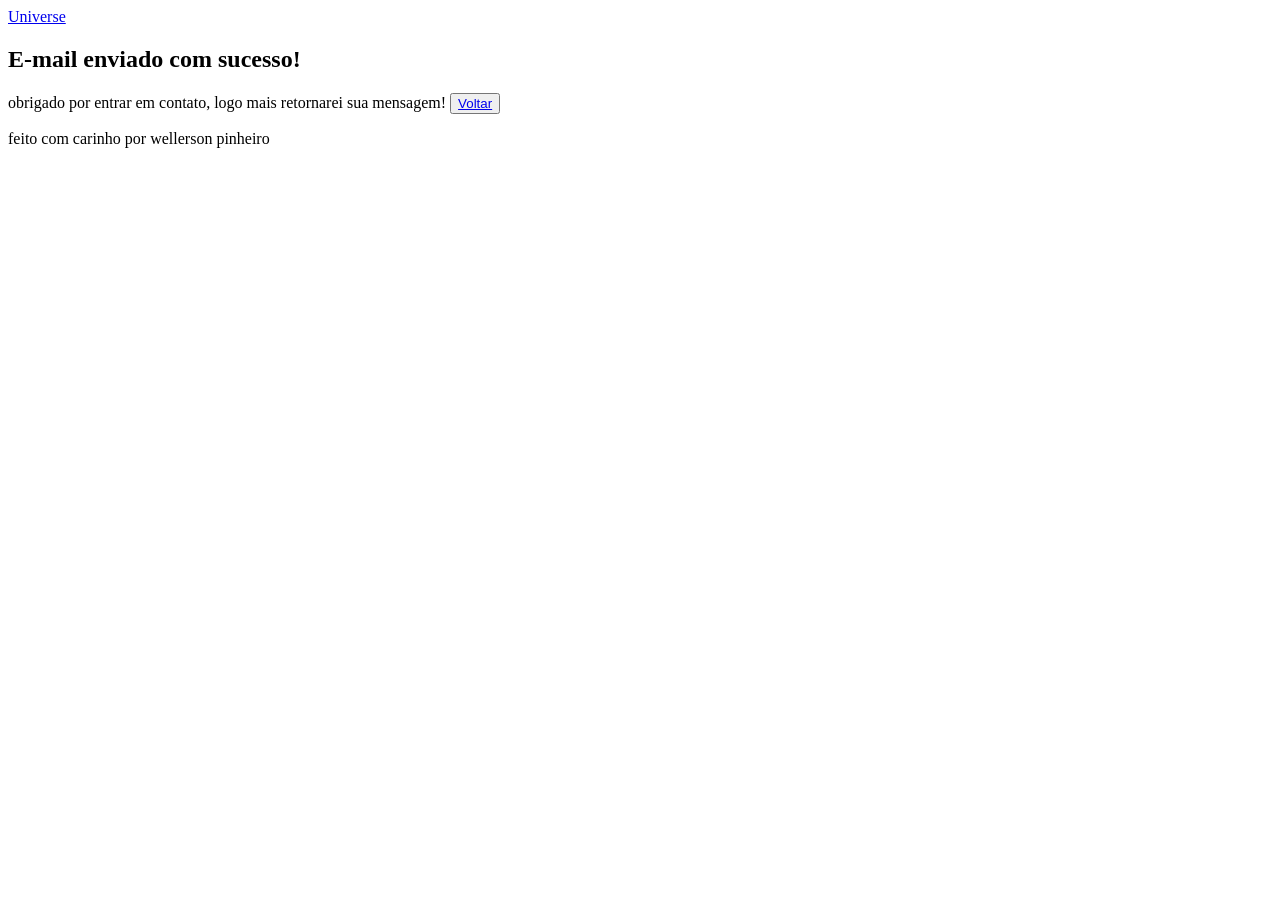
==== susses.html @ 1bc907a9 ":sparkles: criando um portifólio" ====
<html lang="pt-br">
<head>
    <meta name="description" content="projeto Portifólio">
    <meta name="author" content="Wellerson pinheiro dos santos">
    <meta name="keywords" content="HTML, CSS, Javascript">
    <link rel="shortcut icon" href="/assets/img/favicon.svg" type="image/x-icon">
    <title>
       formulario de texto
    </title>
</head>
<body>
    <header>
        <div id="cabecalho">
           <a href="index.html"> Universe</a> 
        </div>
    </header>

    <section>
        <div id="mensagemFormulario">
            <h1>E-mail enviado com sucesso!</h1>
            <p> obrigado por entrar em contato, logo mais retornarei sua mensagem!
                <button id="buttonVoltar"><a href="index.html">Voltar</a></button> 
        </div>
    </section>

    <footer>
        feito com carinho por wellerson pinheiro
    </footer>
</body>
</html>
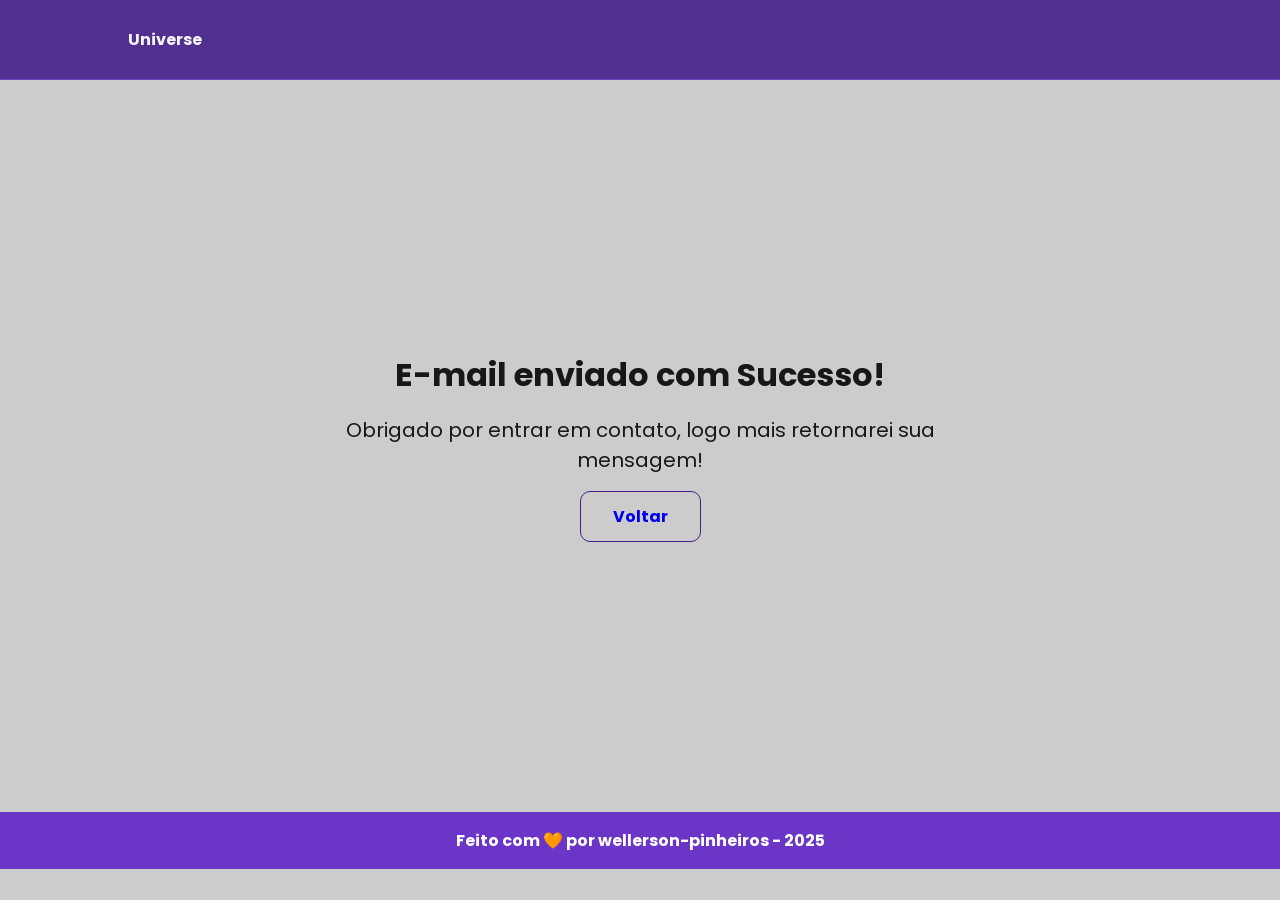
==== commit c77892d8: ":sparkles: feat/javascript" ====
--- a/susses.html
+++ b/susses.html
@@ -1,30 +1,71 @@
+<!DOCTYPE html>
 <html lang="pt-br">
+
 <head>
-    <meta name="description" content="projeto Portifólio">
-    <meta name="author" content="Wellerson pinheiro dos santos">
-    <meta name="keywords" content="HTML, CSS, Javascript">
-    <link rel="shortcut icon" href="/assets/img/favicon.svg" type="image/x-icon">
-    <title>
-       formulario de texto
-    </title>
+
+    <!-- Fontes do Google -->
+    <link rel="preconnect" href="https://fonts.googleapis.com">
+    <link rel="preconnect" href="https://fonts.gstatic.com" crossorigin>
+
+    <!-- Fonte do Google - Poppins -->
+    <link href="https://fonts.googleapis.com/css2?family=Poppins&display=swap" rel="stylesheet">
+
+    <meta charset="UTF-8">
+    <meta name="viewport" content="width=device-width, initial-scale=1.0">
+    <meta name="description" content="Projeto Portfólio">
+    <meta name="author" content="Wellerson Pinheiro">
+    <meta name="keywords" content="HTML, CSS, JavaScript">
+    <link rel="icon" href="./assets/img/favicon.svg" />
+
+    <!-- Link para a Folha de Estilo da Página - CSS -->
+    <link rel="stylesheet" href="./assets/css/style.css">
+
+    <title>Portfólio wellerson</title>
 </head>
+
 <body>
-    <header>
-        <div id="cabecalho">
-           <a href="index.html"> Universe</a> 
+    <!-- Cabeçalho da Página (header) -->
+    <header class="flex menu_container">
+
+        <!-- Div Conteudo do Cabeçalho -->
+        <div id="header_content" class="menu_content">
+
+             <!-- Conteúdo do Cabeçalho -->
+             <div id="menu_content_sucess">
+
+                <!-- Hyperlink -->
+                <a href="index.html">Universe</a>
+
+            </div>
+
         </div>
     </header>
 
-    <section>
-        <div id="mensagemFormulario">
-            <h1>E-mail enviado com sucesso!</h1>
-            <p> obrigado por entrar em contato, logo mais retornarei sua mensagem!
-                <button id="buttonVoltar"><a href="index.html">Voltar</a></button> 
-        </div>
-    </section>
+    <!-- Seção Principal da Página (main) -->
+    <main>
 
+        <!-- Seção Home -->
+        <section id="home" class="flex home_container_sucess">
+
+            <!-- Texto da Seção Home -->
+            <article id="home_sucess" class="flex">
+
+                <h1>E-mail enviado com Sucesso!</h1>
+                <h4>Obrigado por entrar em contato, logo mais retornarei sua mensagem!</h4>
+
+                <a class="botao" href="index.html">Voltar</a>
+
+            </article>
+
+        </section>
+
+    </main>
+
+    <!-- Rodapé da Página (footer) -->
     <footer>
-        feito com carinho por wellerson pinheiro
+        Feito com 🧡 por wellerson-pinheiros - 2025
     </footer>
+
 </body>
+
 </html>
--- a/assets/css/style.css
+++ b/assets/css/style.css
@@ -0,0 +1,522 @@
+*{
+    padding: 0;
+    margin: 0;
+    box-sizing: border-box;
+    text-decoration: none;
+    outline: none;
+    font-weight: 400;
+    font-family: 'poppins', sans-serif;
+
+}
+
+/*variaveis para mudar cor */
+:root{
+    --purple-200: #9a7bd1;
+    --purple-500: #6b36c8;
+    --purple-800: #441f88;
+ 
+    --gray-200: #cccccc;
+    --gray-400: #505861;
+ 
+    --black-800: #171717;
+ 
+    --white: #F9F9F9;
+}
+html {
+    width: 100%;
+    height: 100vh;
+    scroll-behavior: smooth;
+}
+body{
+    background-color: var(--gray-200);
+    color: var(--black-800);
+    -webkit-font-smoothing: antialiased;
+    -moz-osx-font-smmothing:grayscale;
+
+}
+button,
+a{
+    cursor: pointer;
+}
+.botao{
+    text-align: center;
+    padding: 12px 32px;
+    background: none;
+    border: 1px solid var(--purple-800);
+    border-radius: 10px;
+    font-weight: 700;
+
+}
+.botao:hover{
+    background-color: var(--purple-800);
+    color: var(--white)
+
+}
+.flex{
+    justify-content: center;
+    display: flex;
+    align-items: center;
+}
+.menu_container{
+    height: 80px;
+    position: sticky;
+    top: 0;
+    width: 100%;
+    background-color: var(--purple-800);
+    border-bottom: 1px solid var(--purple-500);
+    filter: opacity(0.9);
+}
+
+.menu_container a{
+    color: var(--white);
+    font-weight: 700;   
+}
+
+.menu_container a:houver{
+    color: var(--purple-200);
+}
+
+.menu_content{
+    max-width: 1120px;
+    padding: 0px 24px ;
+    justify-content: space-between;
+    display: flex;
+    width: 100%;
+}
+
+.menu_list{
+    list-style: none;
+    text-align: center;
+}
+.menu_list li{
+    margin-left: 1rem ;
+}
+
+
+
+/* Estilização da secao home*/
+
+
+.home_container{
+    max-width: 1120px;
+    margin: 16px auto;
+    padding: 0 1rem;
+    height: calc(100vh - 100px);
+}
+
+.home_container p,
+h1,
+h4{
+    text-align: center;
+    font-size: 1rem;
+}
+.home_container h1{
+    font-size: 2.25rem;
+    line-height: 3rem;
+    font-weight: 700;
+}
+
+.home_container p {
+    margin: 1rem 0;
+}
+.home_container .botao{
+    width: 40%;
+}
+
+.home_content{
+    width: 50vw;
+    flex-direction: column;
+}
+
+
+ 
+.home_content img{
+    display: flex;
+    width: 75%;
+ 
+}
+
+
+#about{
+    display: flex; /* Faz a imagem e o texto ficarem lado a lado */
+    align-items: center; /* Alinha verticalmente */
+    justify-content: center; /* Centraliza os itens */
+    gap: 2rem; /* Espaço entre a imagem e o texto */
+    padding: 5rem; /* Ajuste de espaçamento */
+}
+
+
+.about_contenteiner{
+    display: inline-flex;
+    padding: 11.875rem 0.99956rem 11.8125rem 1.59375rem;
+    justify-content: flex-end;
+    align-items: center;
+    gap: 0.70606rem;
+}
+
+
+.about_content{
+    width: 50vw;
+    flex-direction: column;
+}
+
+#about img{
+    display: flex;
+    width: 35%;
+    border-radius: 22.5rem;
+    border: 5px solid #6B36C8;
+}
+
+#about-texto{
+    display: inline-flex;
+    padding: 11.875rem 0.99956rem 11.8125rem 1.59375rem;
+    justify-content: flex-end;
+    align-items: center;
+    gap: 0.70606rem;
+}
+
+
+#about_texto h1 {
+    font-weight: 700;
+    font-size: 32px;
+    line-height: 48px;
+}
+#about_texto p{
+    font-weight: 400;
+    font-size: 16px;
+    line-height: 19,2px;
+}
+
+#about_github{
+    display: inline-flex;
+    padding: 0.1875rem 5.20063rem 0.1875rem 5.25781rem;
+    justify-content: center;
+    align-items: center;
+    gap: 5.25756rem;
+}
+
+
+.contato_container{
+    display: grid;
+    grid-template-columns: 1fr 1fr;
+    justify-content: center;
+    align-items: center;
+    gap: 1.25em;
+    max-width: 1120px;
+    margin: 4rem auto 2rem;
+    padding: 0 2rem;
+}
+
+.contato_container h4{
+    margin: 1rem 0;
+    font-size: 2rem;
+    font-weight: 700;
+}
+
+.contato_content{
+    flex-direction: column;
+    margin: 4rem 0 0 0;
+    font-size: 1.25rem;
+
+}
+
+.contato_container p{
+display: block;
+text-align: justify;
+}
+
+
+
+/* estilização das redes sossiais*/
+
+.social_container{
+    display: flex;
+    justify-content: space-between;
+    margin: 2rem 0 0 0;
+}
+
+.social_icon{
+    width: 4.75rem;
+    height: 4.75rem;
+}
+
+.social_icon:houver{
+    filter: brightness(0)
+            saturate(100%)
+            invert(20%)
+            sepia(24%)
+            saturate(4557%)
+            hue-rotate(242deg)
+            brightness(89%)
+            contrast(108%)
+    
+    ;
+}
+
+/* Estilização da Seção Form*/
+
+form{
+    display: flex;
+    flex-direction: column;
+    margin: 7rem 0 0 0;
+    padding: 1.25rem;
+    border: none;
+}
+
+fomr label {
+    font-size: 1.25rem;
+    text-align: left;
+}
+
+form input,
+textarea{
+    width: 100%;
+    margin: 0.5rem 0 1rem;
+    border-radius: 1.25rem;
+    background: #FFF;
+    
+}
+
+textarea{
+    resize:none;
+}
+
+form span{
+    margin-bottom: 0.5rem;
+    margin-left: 0.75rem;
+    font-size: 0.75rem;
+    line-height: 1.25rem;
+    color: red;
+}
+footer{
+    color: white;
+    font-weight: bold;    
+    text-align: center;
+    width: 100%;
+    background-color: var(--purple-500);
+    padding: 1rem;
+}
+
+
+
+
+#menu_content_sucess {
+    width: 100%;
+    max-width: 1120px;
+    padding: 0 1.5rem;
+}
+
+.home_container_sucess {
+    height: calc(100vh - 12.5rem);
+    max-width: 1120px;
+    margin: 1rem auto;
+    padding: 0 1rem;
+}
+
+#home_sucess {
+    width: 50vw;
+    flex-direction: column;
+}
+
+#home_sucess h1 {
+    font-size: 2rem;
+    font-weight: 700;
+}
+
+#home_sucess h4 {
+    font-size: 1.25rem;
+    padding: 1rem;
+}
+
+
+/*Modo responsivo*/
+
+/*smart phone - telas até 480px  */
+
+@media screen and (max-width: 480px){
+    body{
+        display: flex;
+        flex-direction: column;
+        min-height: 100vh;
+    }
+
+    main{
+        display: flex;
+        flex: 1; /* ocupa 100% da tela do celular a tag Main*/
+        flex-direction: column;
+    }
+
+    footer{
+        margin-top: auto;
+    }
+
+
+
+    /* Ajustes no menu*/
+
+    .menu_container{
+        height: auto;
+        padding: 1rem 0;
+    }
+
+    .menu_content{
+        justify-content: center;
+        max-width: 100%;
+       
+    }
+
+     #titulo a {
+        font-size: 1.75rem;
+     }
+     .menu_list{
+        display: none;
+     }
+
+
+     /* Ajustes na Seção Home*/ 
+
+     .home_container{
+        flex-direction: column-reverse;
+        width: 100%;
+        height: auto;
+        margin-top: 2rem;
+
+     }
+
+     .home_content{
+        width: 100%;
+     }
+
+
+     .home_content h1{
+        font-size: 1.75rem;
+        line-height: 2.25rem;
+     }
+
+     .home_content botao{
+        width: 80%;
+     }
+
+     .home_content img{
+        width: 80%;
+     }
+     #home_texto{
+        margin-top: 0.5rem;
+     }
+
+     #home_imagem{
+        margin-bottom: 0;
+     }
+
+
+     /* Ajustes na seção about */
+
+
+
+     .sobre_container{
+        flex-direction: column;
+        width: 100%;
+        height: auto;
+        margin-top: 3rem;
+        
+     }
+
+     .sobre_container img{
+        width: 70%;
+        
+     }
+     .sobre_container h1{
+        font-size: 1.75rem;
+        line-height: 2.25rem;
+     }
+
+     .sobre_github{
+        flex-direction: column;
+        gap: 0.5rem;
+     }
+     .sobre_github p{
+        display: none;
+     }
+     .sobre_github .botao{
+        width: 80%;
+     }
+
+   
+    
+    /* Estilização da Seção Sobre */
+    
+    .sobre_container {
+        max-width: 1120px;
+        margin: -1.25rem auto;
+        padding: 0 1rem;
+        height: 100vh;
+    }
+
+     /* ajustes contato*/
+
+
+
+     .contato_container{
+        grid-template-columns: 1fr;
+        width: 100%;
+        height: auto;
+        margin-top: 2rem;
+        padding: 0 1rem;
+     }
+     .contato_content {
+        width: 100%;
+     }
+
+     .contato_content h4{
+        font-size: 1.75;
+        line-height: 2.25rem;
+     }
+     .contato_content p {
+        margin: 1rem;
+     }
+     /* Ajustes de seção Redes Sociais */
+
+     .social_container{
+        justify-content: center;
+        width: 100%;
+     }
+     .social_icon{
+        width: 4rem;
+        height: 4rem;
+     }   
+
+
+
+
+
+
+     /* Ajustes da Seção form */
+
+
+    form{
+        margin:1rem 0 0 0;
+        padding: 1rem;
+
+
+     };
+
+    
+     
+
+
+
+
+
+
+
+     /* modo dark */
+
+     :root{
+      --preto: #0d1b2a;
+      --azul-oceano: #1B263B;
+      --azul-oceanoclaro: #415A77;
+      --azul-claro: #778DA9;
+      --brancoacizentado: #E0E1DD;
+
+    }
+}
